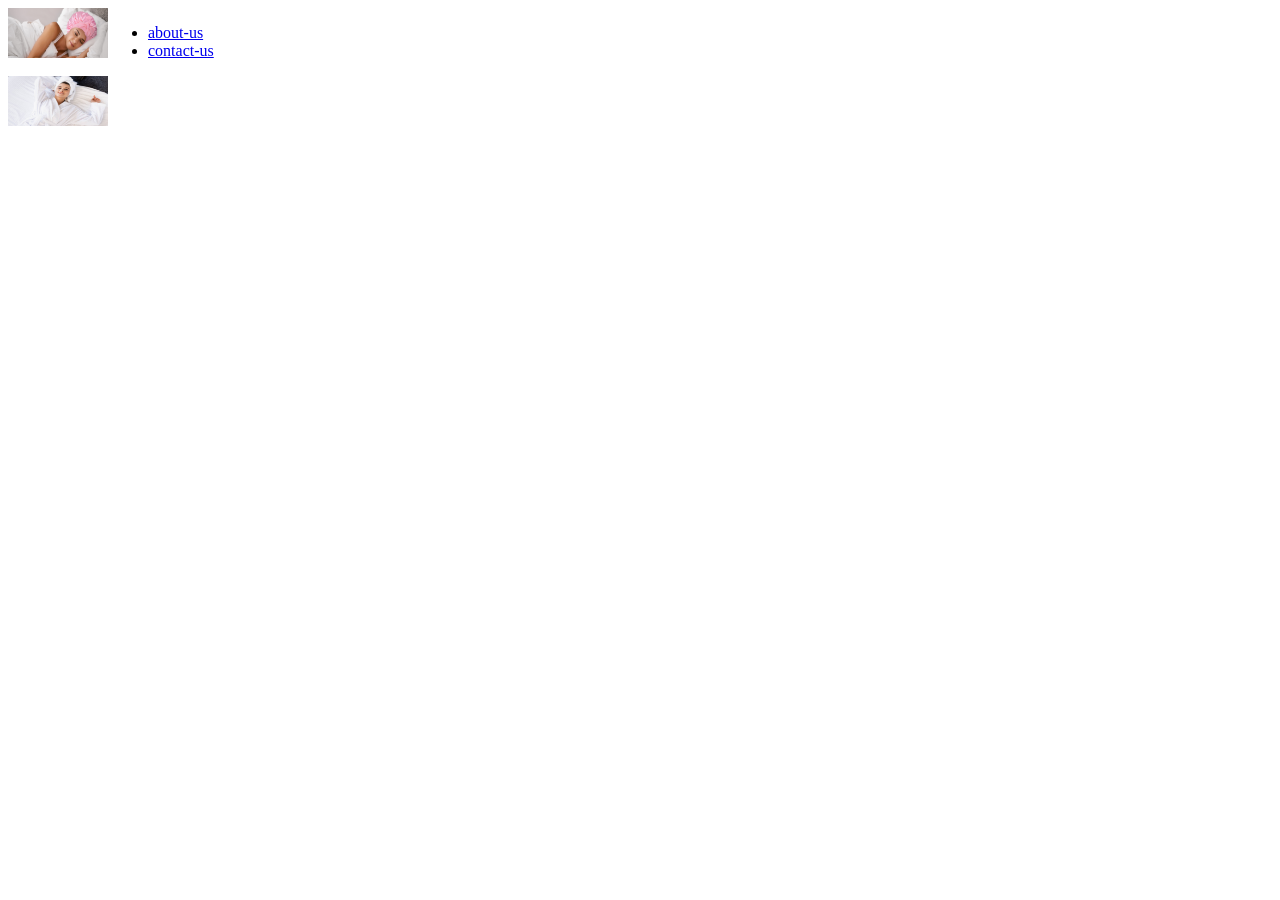
==== pages/about-us.html @ fe10018f "adding all files" ====
<!DOCTYPE html>
<html lang="en">
<head>
    <meta charset="UTF-8">
    <meta name="viewport" content="width=device-width, initial-scale=1.0">
    <title>Document</title>
    <link rel="stylesheet" href="../src/style.css">
</head>
<body>
    <header>
        <div class="logo-and-nav">
        <div>
            <img src="../images/whitewoman in bonnet.jpg" alt="woman in bathrobe" class="logo">
        </div>
        <nav>
            <ul>
                <li><a href="../pages/about-us.html">about-us</a></li>
                <li><a href="../pages/contact-us.html">contact-us</a></li>
            </ul>
        </nav>
    </header>
    <div>
            </div>
            <img src="../images/woman in bathrobe.jpg" alt="woman in bathrobe" class="image2">
        </div>
</body>
</html>
---- src/style.css ----
.logo-and-nav{
    display: flex;
}
.logo{
    width: 100px;
    height: 50px;
}
.image2{
    width: 100px;
    height: 50px;
}
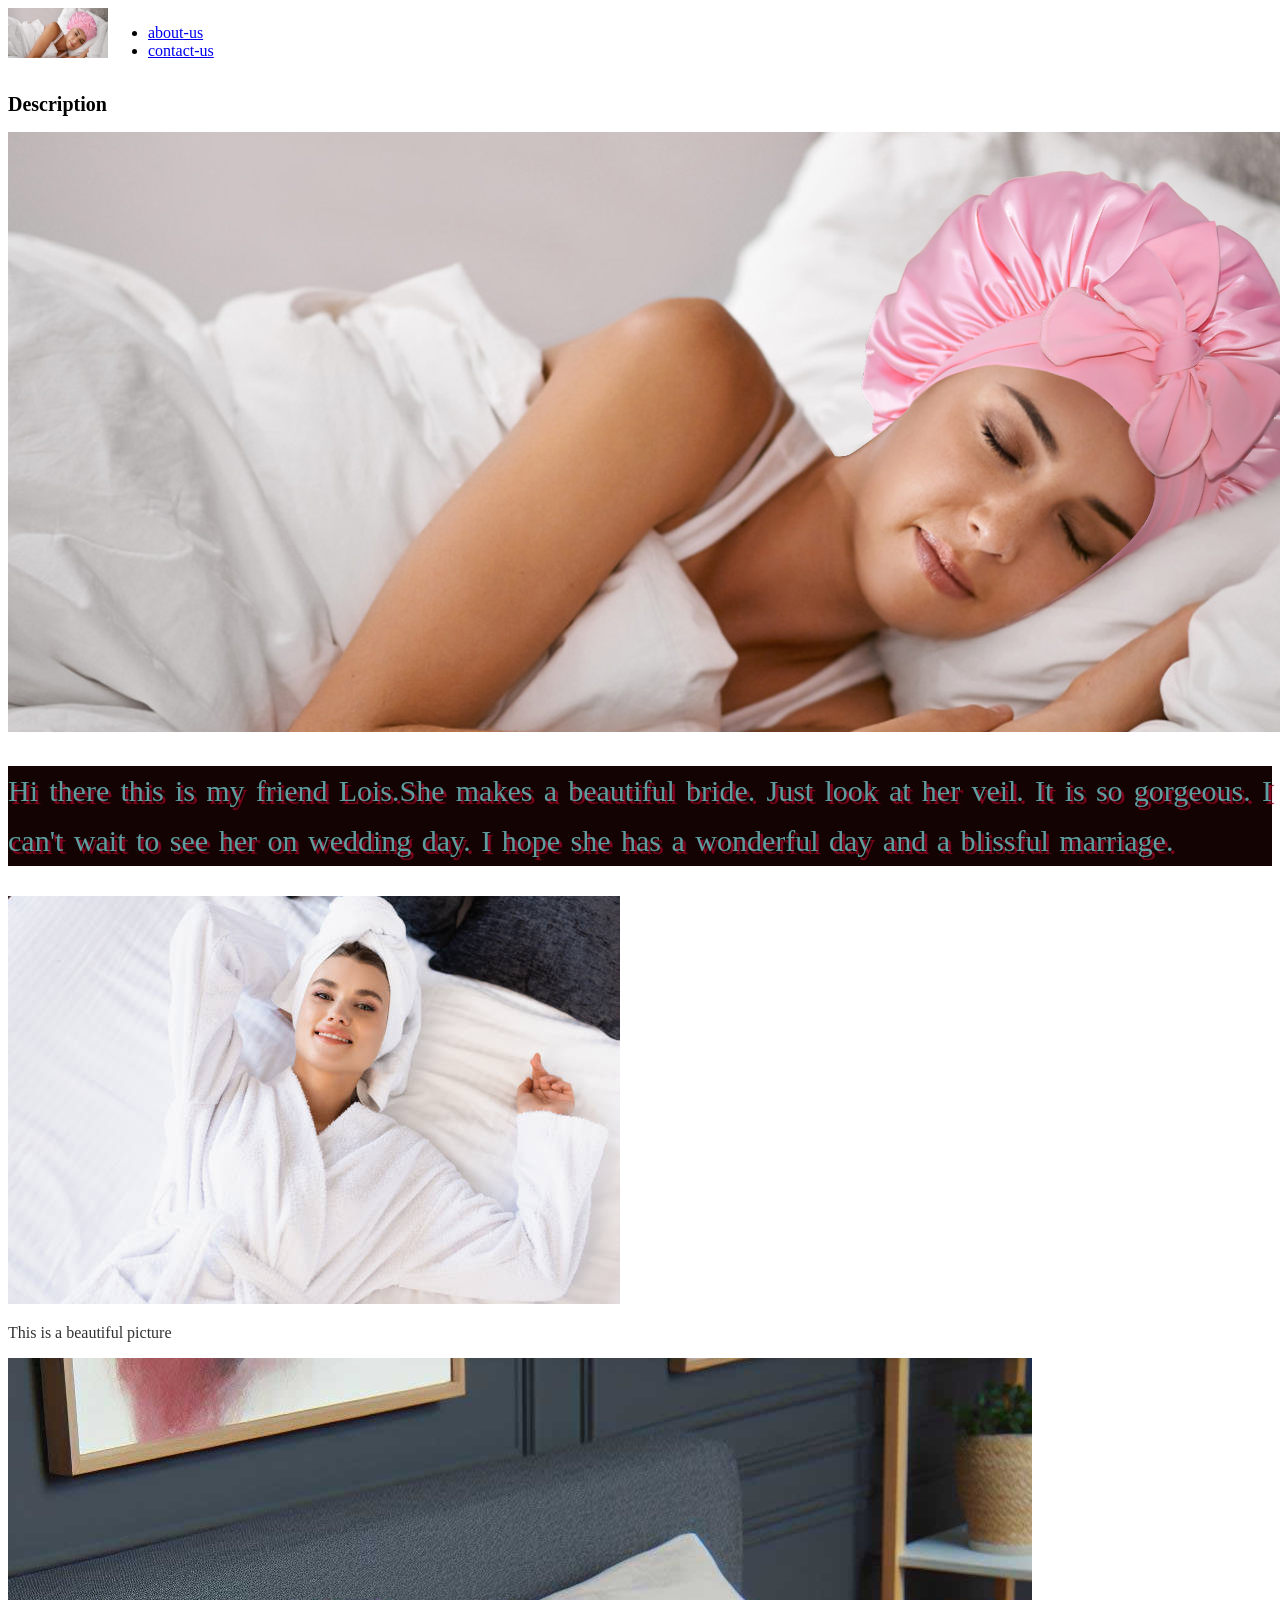
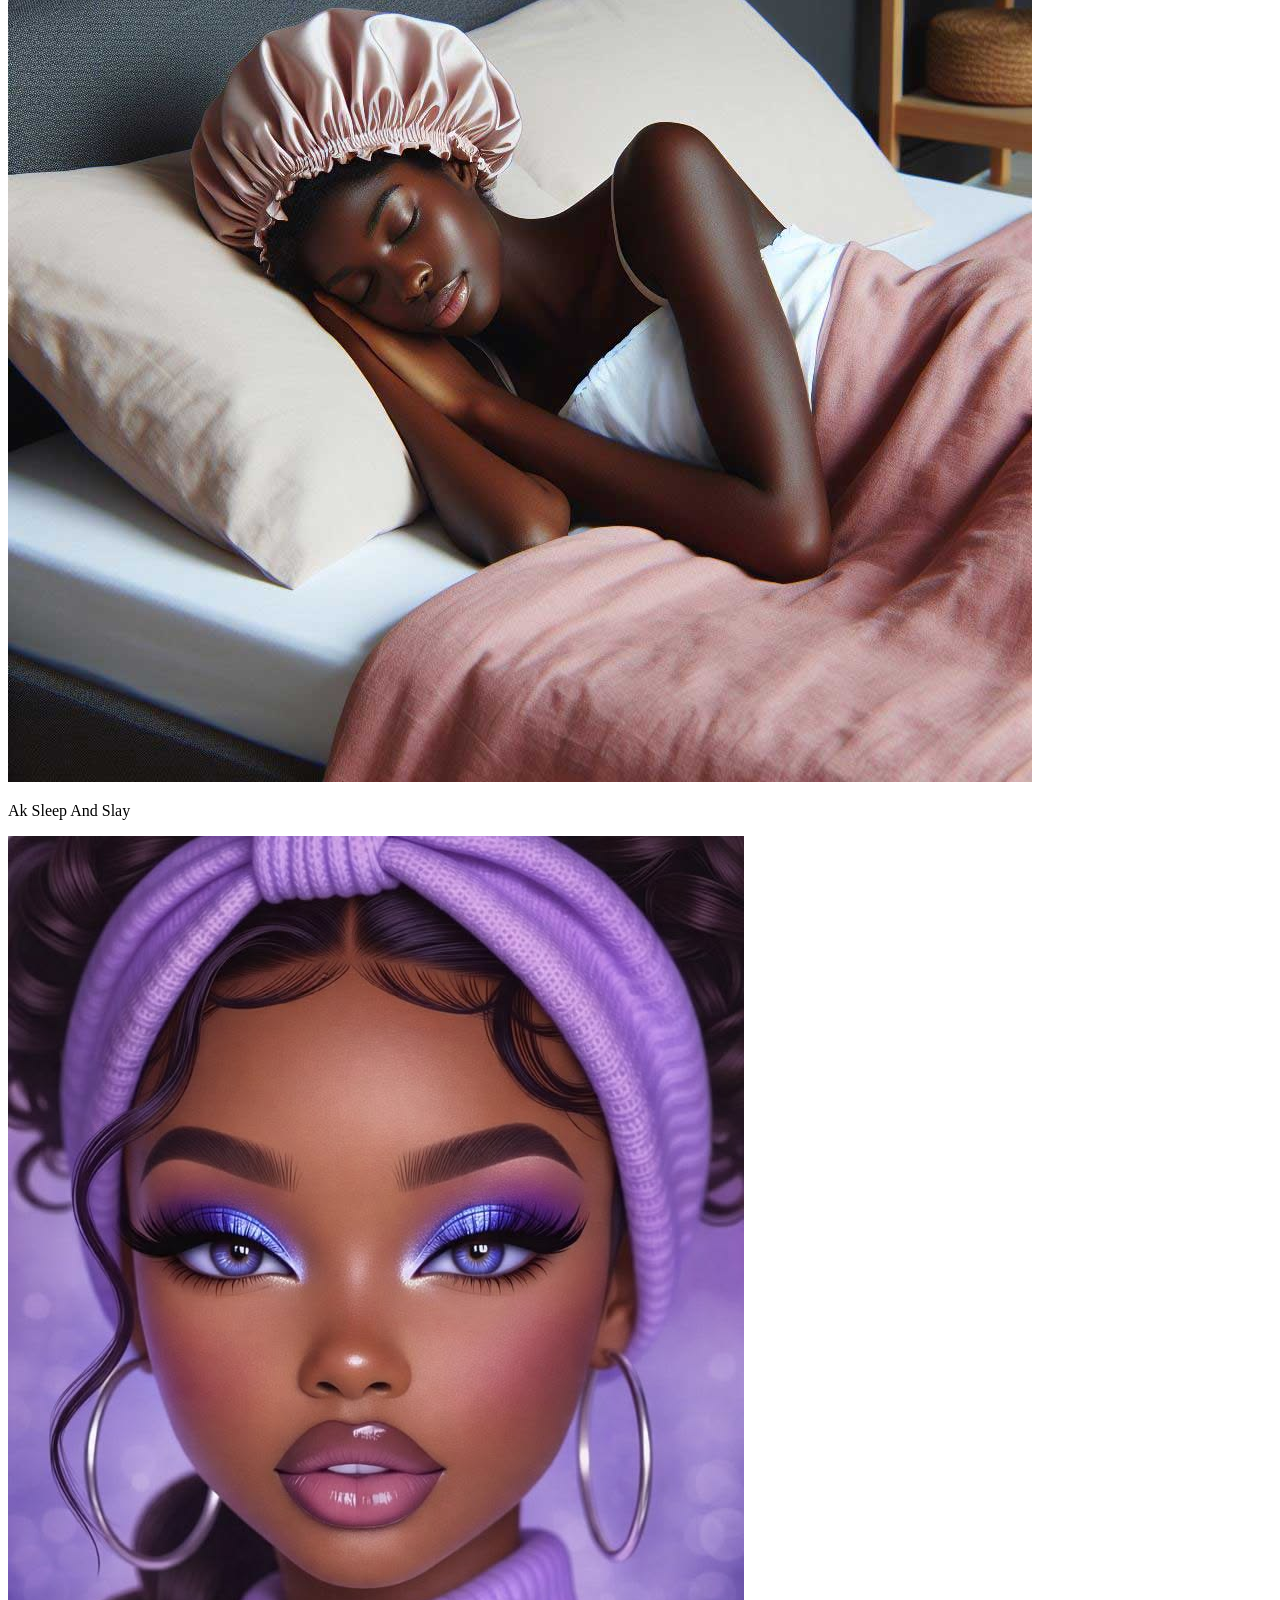
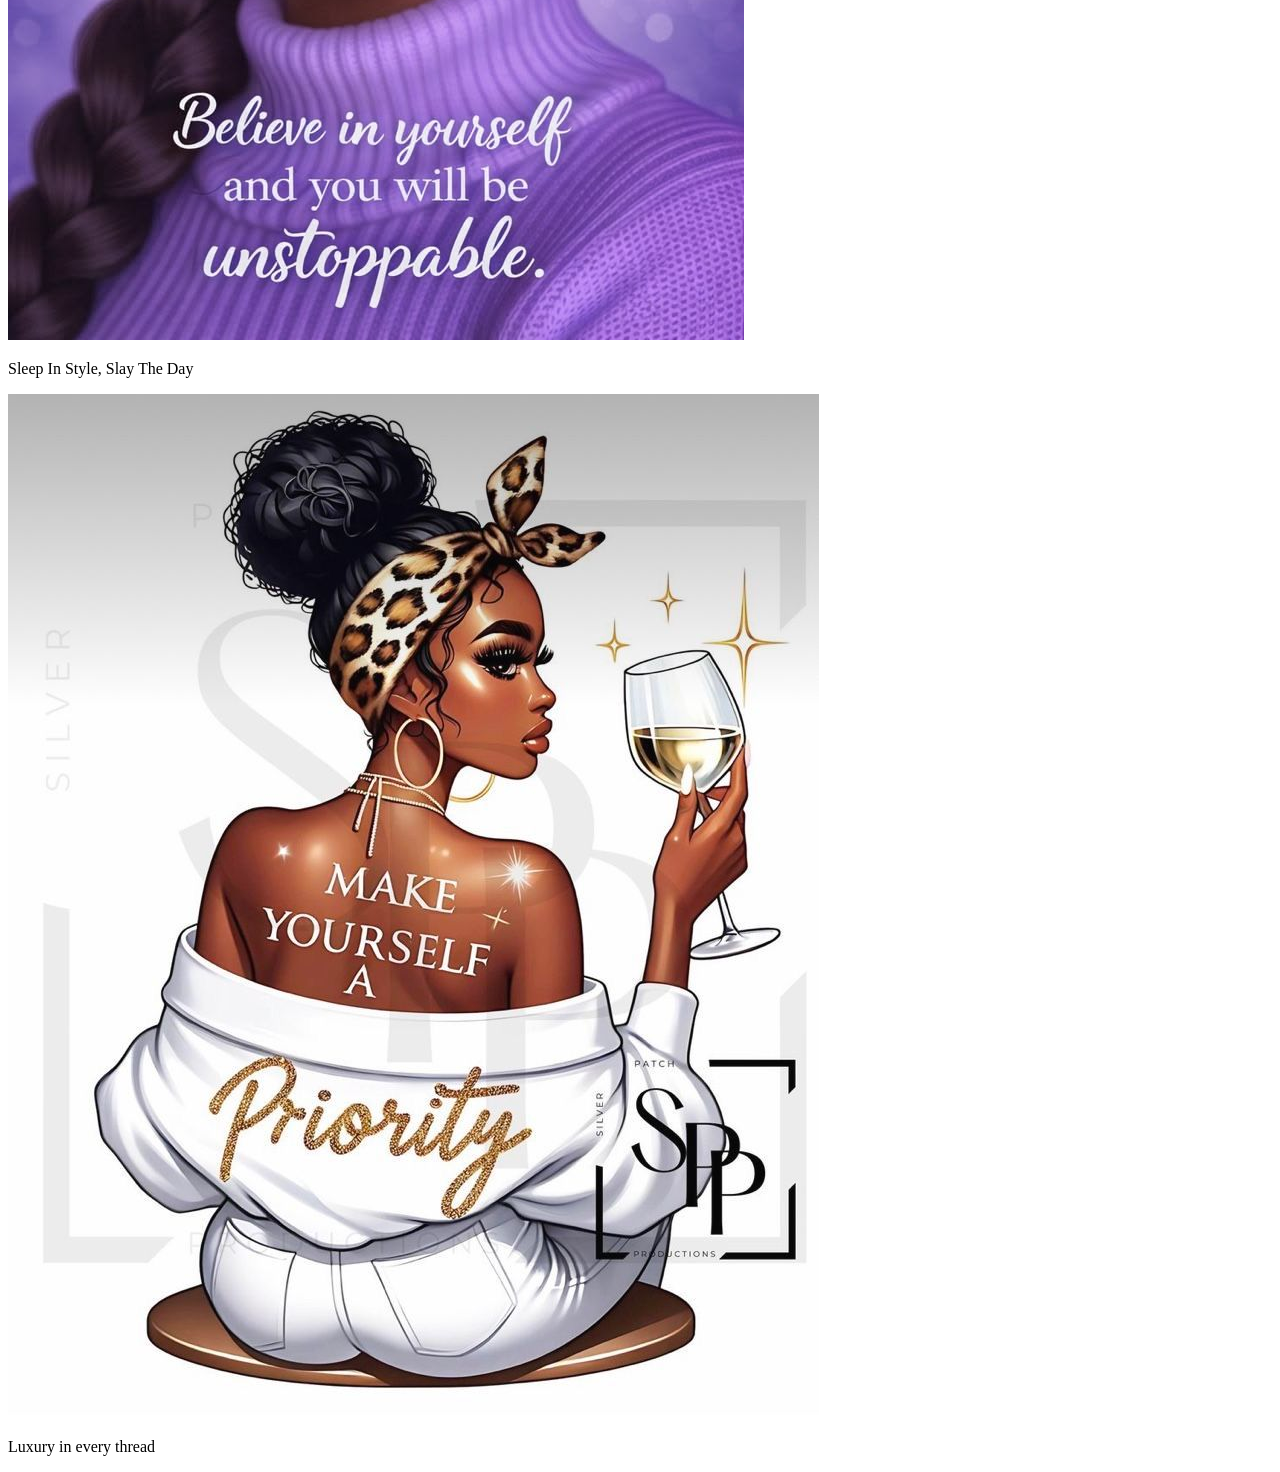
==== commit 995a4455: "adding all files" ====
--- a/pages/about-us.html
+++ b/pages/about-us.html
@@ -18,10 +18,48 @@
                 <li><a href="../pages/contact-us.html">contact-us</a></li>
             </ul>
         </nav>
+        </div class="hero-div">
+            <!-- <img src="../images/woman in bathrobe.jpg" alt="woman in bathrobe" class="image2"> -->
+        </div>
     </header>
-    <div>
-            </div>
-            <img src="../images/woman in bathrobe.jpg" alt="woman in bathrobe" class="image2">
+    <section>
+        <h1>Description</h1>
+        <div>
+            <img src="../images/whitewoman in bonnet.jpg" alt="whitewoman">
         </div>
+        <div>
+            <p class="p1">Hi there this is my friend Lois.She makes a beautiful bride.
+                Just look at her veil. It is so gorgeous. I can't wait to see her on wedding day.
+                I hope she has a wonderful day and a blissful marriage.
+            </p>
+        </div>
+    </section>
+    <section class="categories">
+        <div>
+            <img src="../images/woman in bathrobe.jpg" alt="woman">
+            <p id="paragraph">
+                This is a beautiful picture
+            </p>
+        </div>
+        <div>
+            <img src="../images/WomanInBedWithPinkSilkBonnet.jpg" alt="WomanInBedWithPinkSilkBonnet">
+            <p>
+                Ak Sleep And Slay
+            </p>
+        </div>
+        <div>
+            <img src="../images/practice picture1.jpg" alt="picture1">
+            <p>
+                Sleep In Style, Slay The Day
+            </p>
+        </div>
+        <div>
+            <img src="../images/practice picture2.jpg" alt="picture2">
+            <p>
+                Luxury in every thread
+            </p>
+        </div>
+    </section>    
+
 </body>
 </html>
--- a/src/style.css
+++ b/src/style.css
@@ -8,4 +8,32 @@
 .image2{
     width: 100px;
     height: 50px;
+}
+/* typography */
+h1{
+    font-family:fantasy;
+    font-size: 20px;
+}
+.p1{
+    font-weight: 300;
+    font-size: 30px;
+    text-shadow: 3px 3px 1px rgb(137, 4, 31);
+    /* word spacing */
+    word-spacing: 3px;
+    line-height: 50px;
+    text-align: justify;
+    color: cadetblue;
+    background-color: rgb(20, 3, 3);
+}
+#paragraph{
+    opacity: 0.8;
+    background-color: white;
+}
+/* using the chaining method */
+header .hero-div{
+    background-image: url('../images/practice\ picture1.jpg')
+}
+/* .hero-div */
+.categories div img{
+    background-color: aqua;
 }
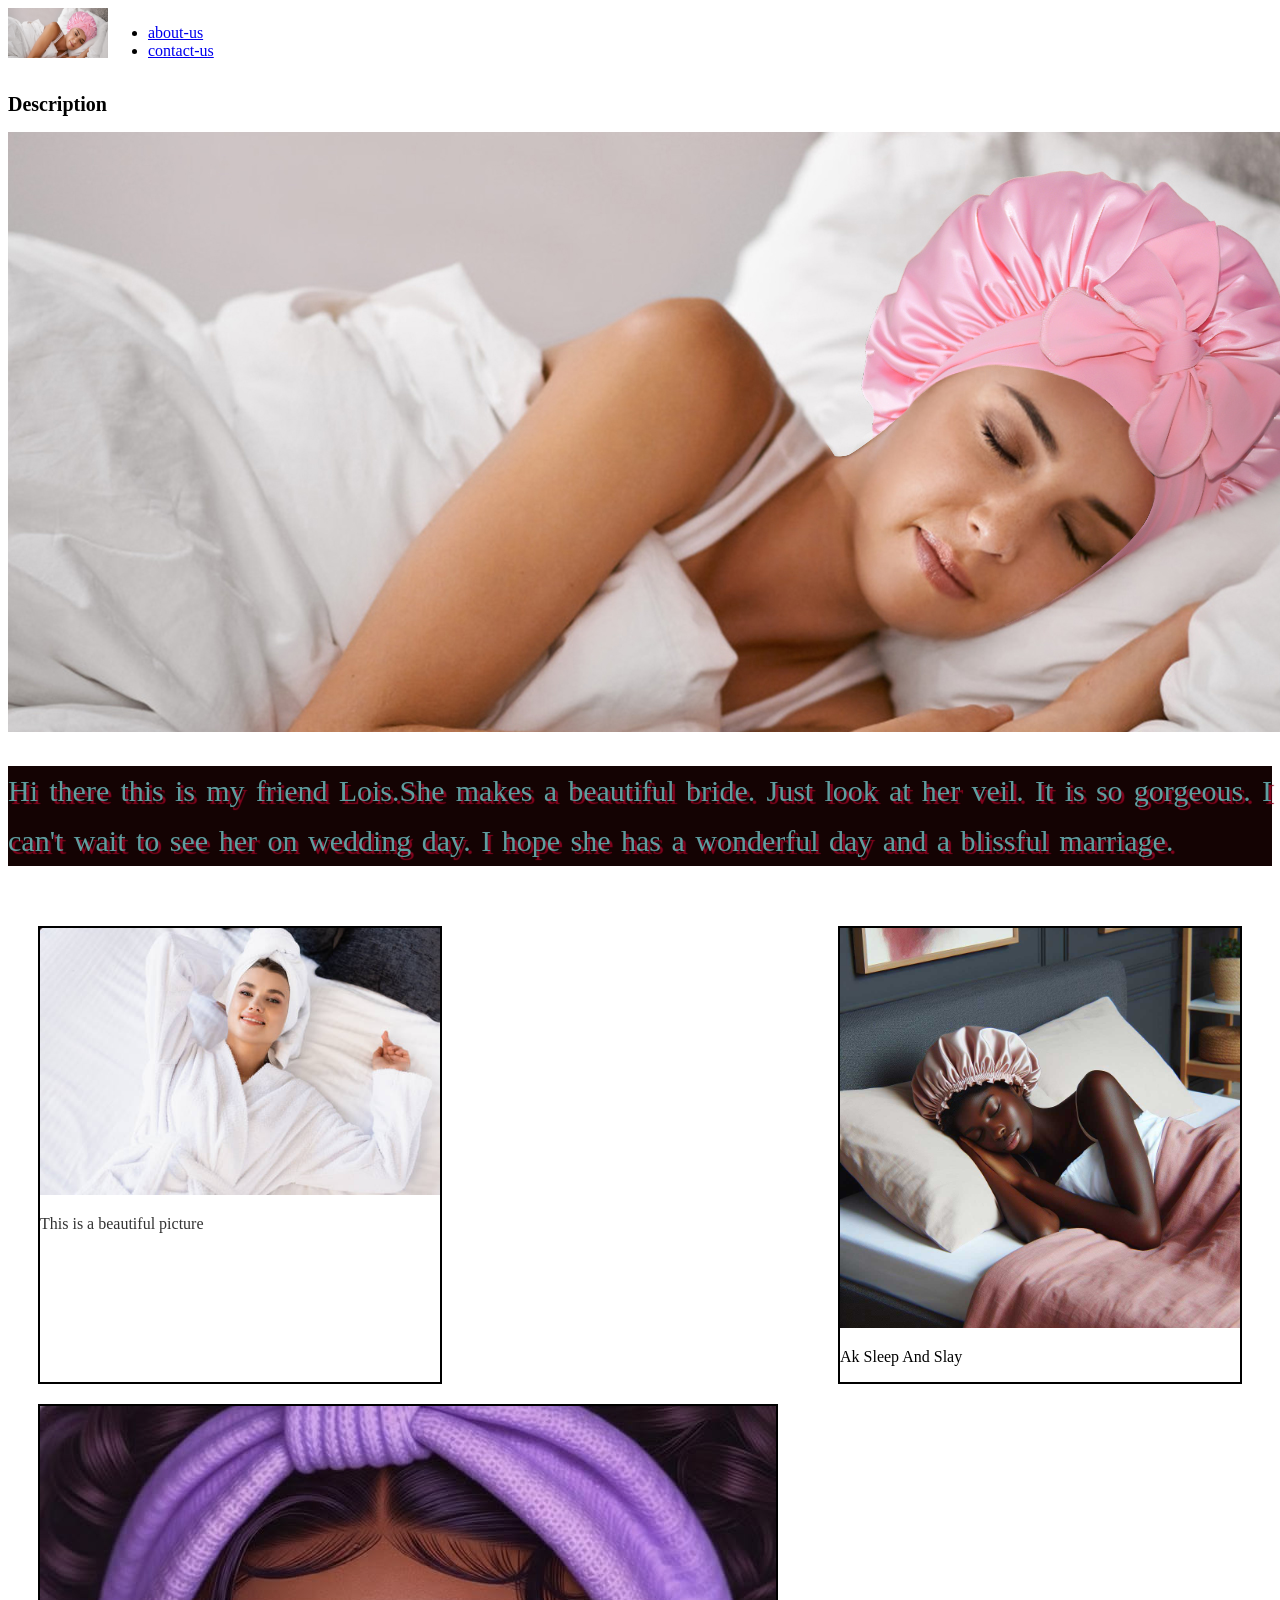
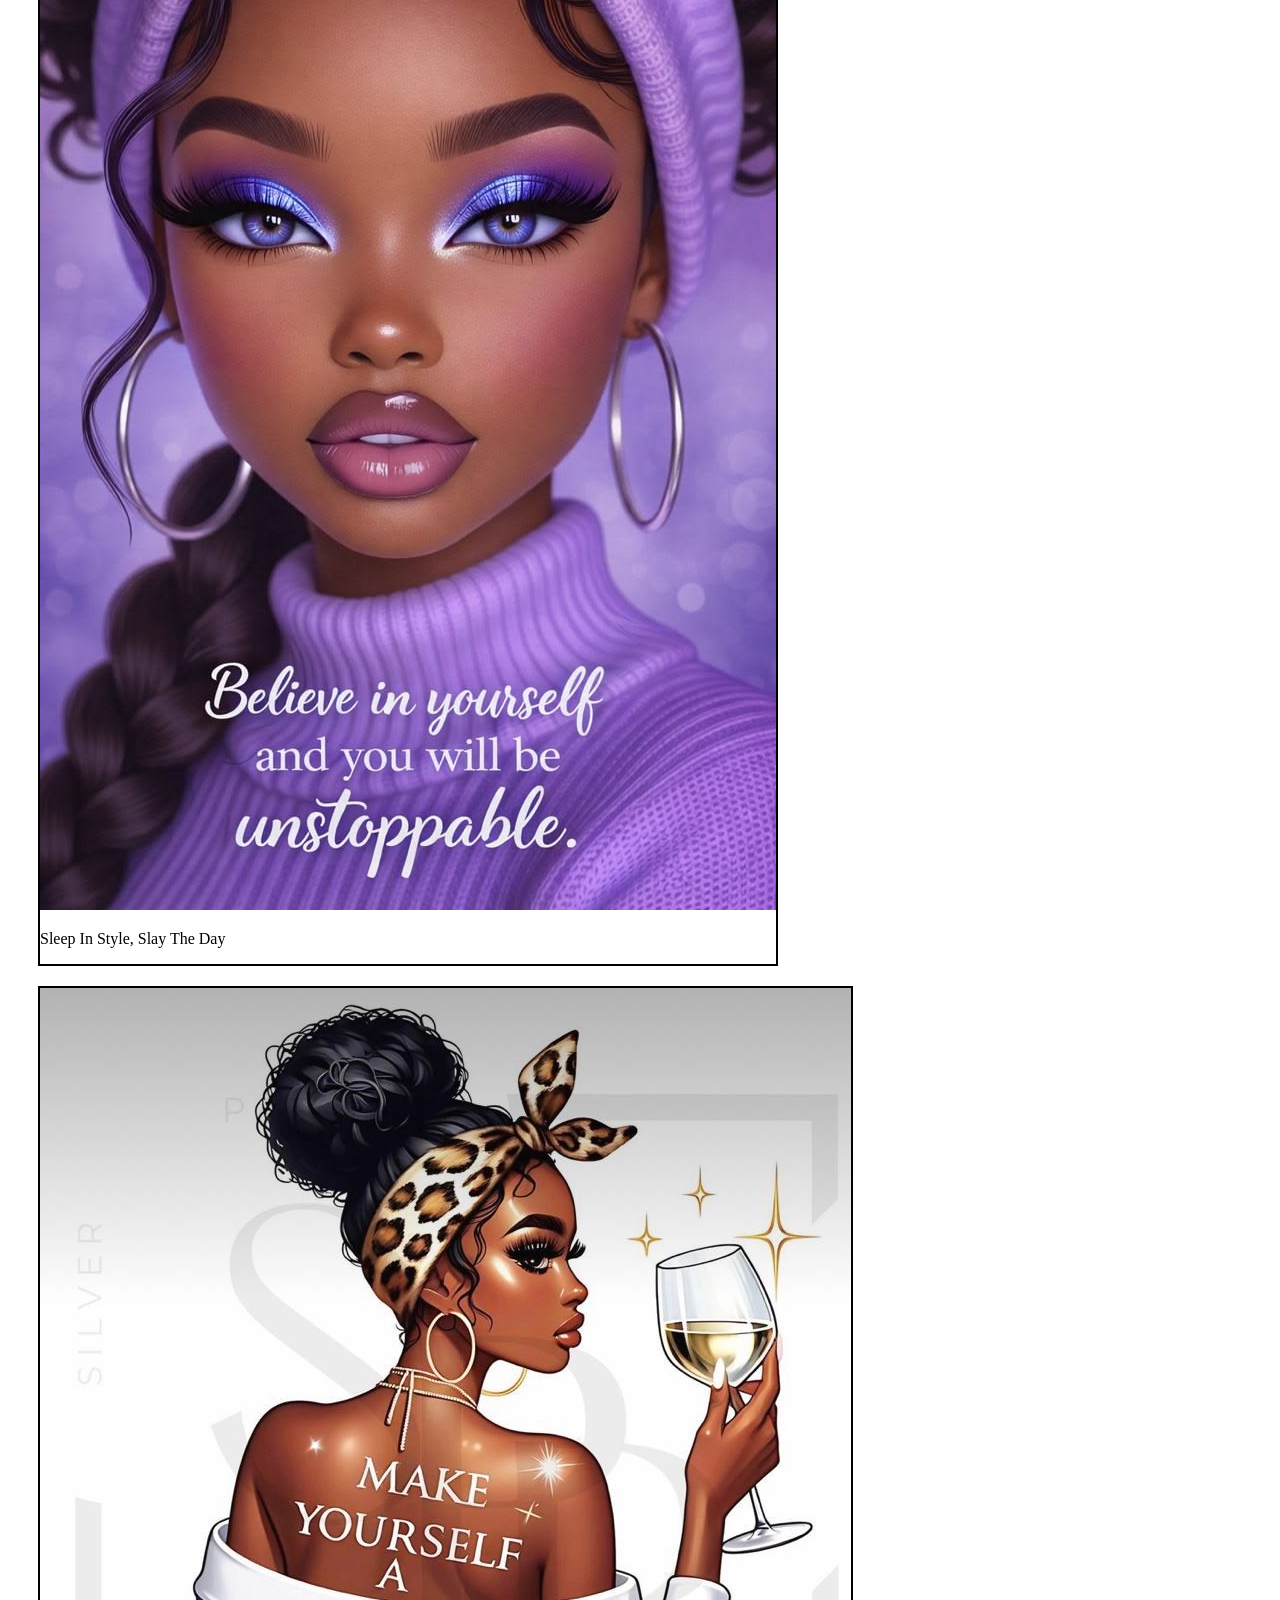
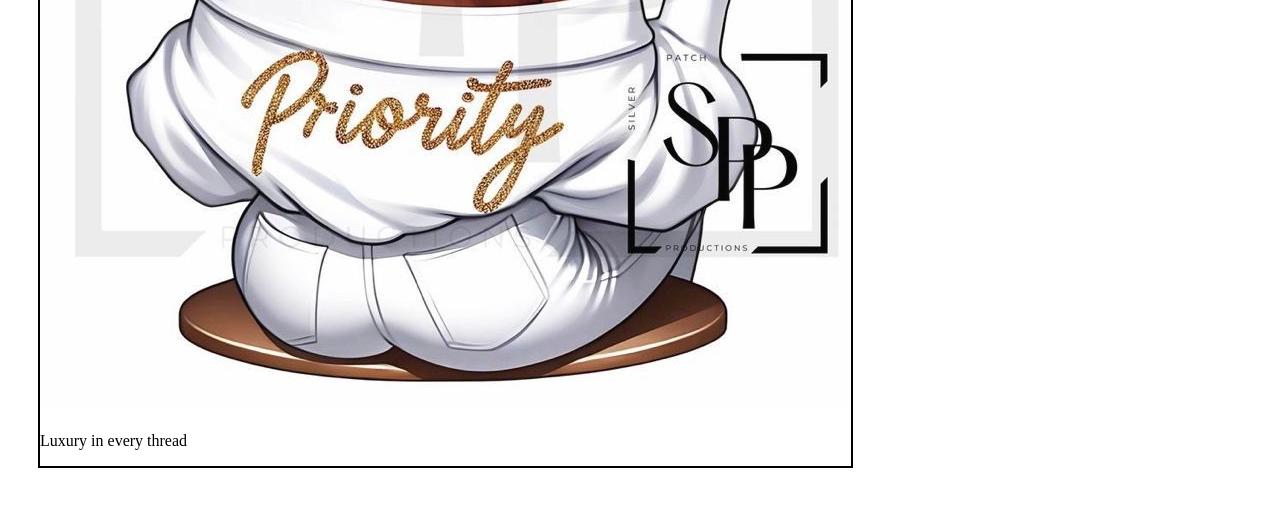
==== commit ad0842d9: "adding all files" ====
--- a/pages/about-us.html
+++ b/pages/about-us.html
@@ -36,16 +36,16 @@
     </section>
     <section class="categories">
         <div>
-            <img src="../images/woman in bathrobe.jpg" alt="woman">
+            <img src="../images/woman in bathrobe.jpg" alt="woman" width="400px">
             <p id="paragraph">
                 This is a beautiful picture
             </p>
         </div>
         <div>
-            <img src="../images/WomanInBedWithPinkSilkBonnet.jpg" alt="WomanInBedWithPinkSilkBonnet">
+            <img src="../images/WomanInBedWithPinkSilkBonnet.jpg" alt="WomanInBedWithPinkSilkBonnet" width="400px">
             <p>
                 Ak Sleep And Slay
-            </p>
+            </p> 
         </div>
         <div>
             <img src="../images/practice picture1.jpg" alt="picture1">
--- a/src/style.css
+++ b/src/style.css
@@ -36,4 +36,36 @@
 /* .hero-div */
 .categories div img{
     background-color: aqua;
+}
+h1{
+    font-style:normal;
+}
+.hero-div-2{
+    background-image: url('../images/whitewoman\ in\ bonnet.jpg');
+    width: 80%;
+    height: 600px;
+    background-repeat: no-repeat;
+    background-size: cover;
+    background-position: center;
+    border: 5px dotted blue;
+}
+.bonnet{
+    padding: 40px 40px 40px ;
+    border: 2px solid grey;
+    border-radius: 3px;
+}
+.bonnet-section{
+    margin: 10px;
+    display: flex;
+    justify-content: center;
+}
+.categories{
+    display: flex;
+    flex-wrap: wrap;
+    justify-content: space-between;
+    padding: 30px;
+}
+.categories div{
+    border: 2px solid black;
+    margin-bottom: 20px;
 }
